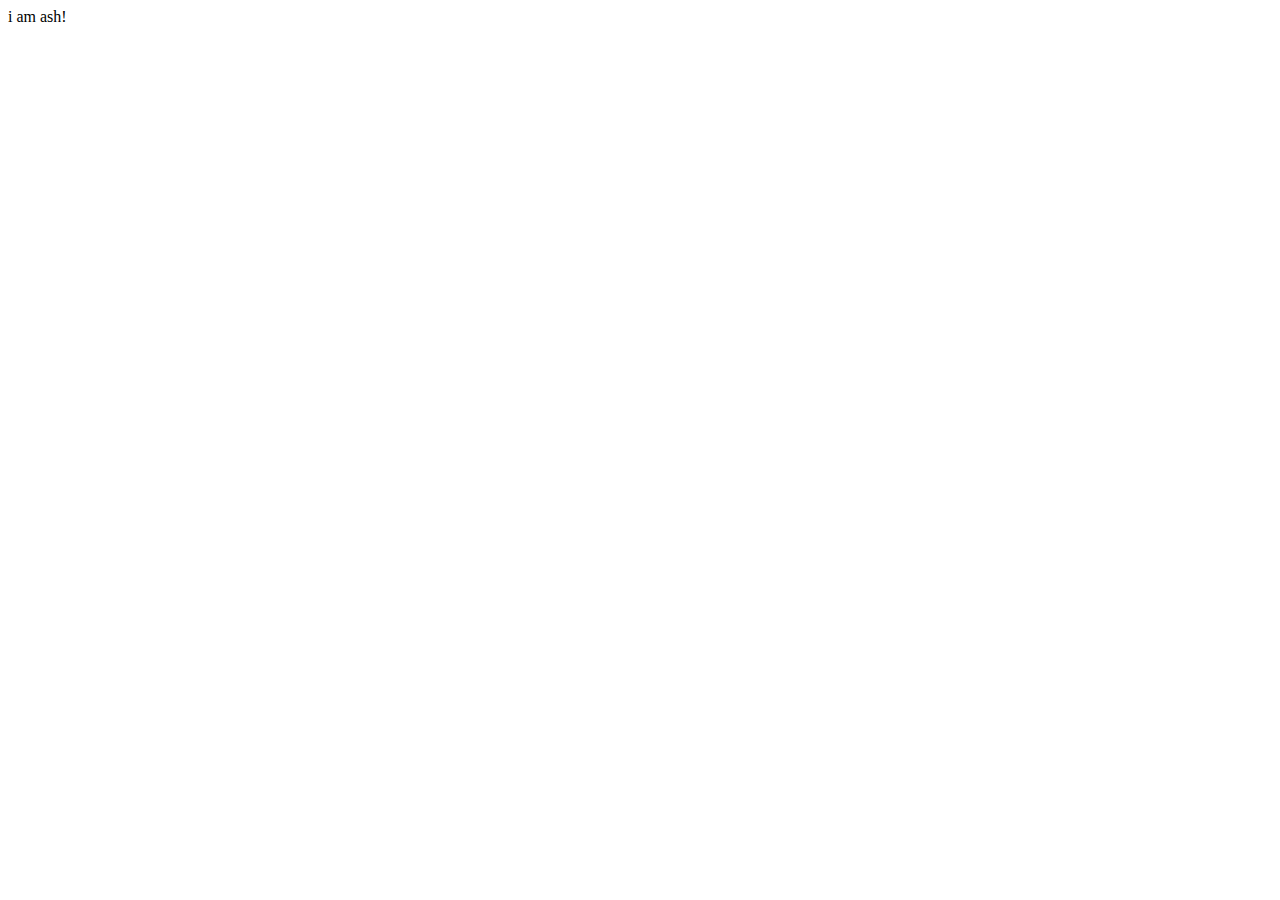
==== index.html @ db4ec818 "initial commit" ====
<!DOCTYPE html>
<html lang="en">
<head>
    <meta charset="UTF-8">
    <meta name="viewport" content="width=device-width, initial-scale=1.0">
    <title>Document</title>
</head>
<body>
    i am ash!
</body>
</html>
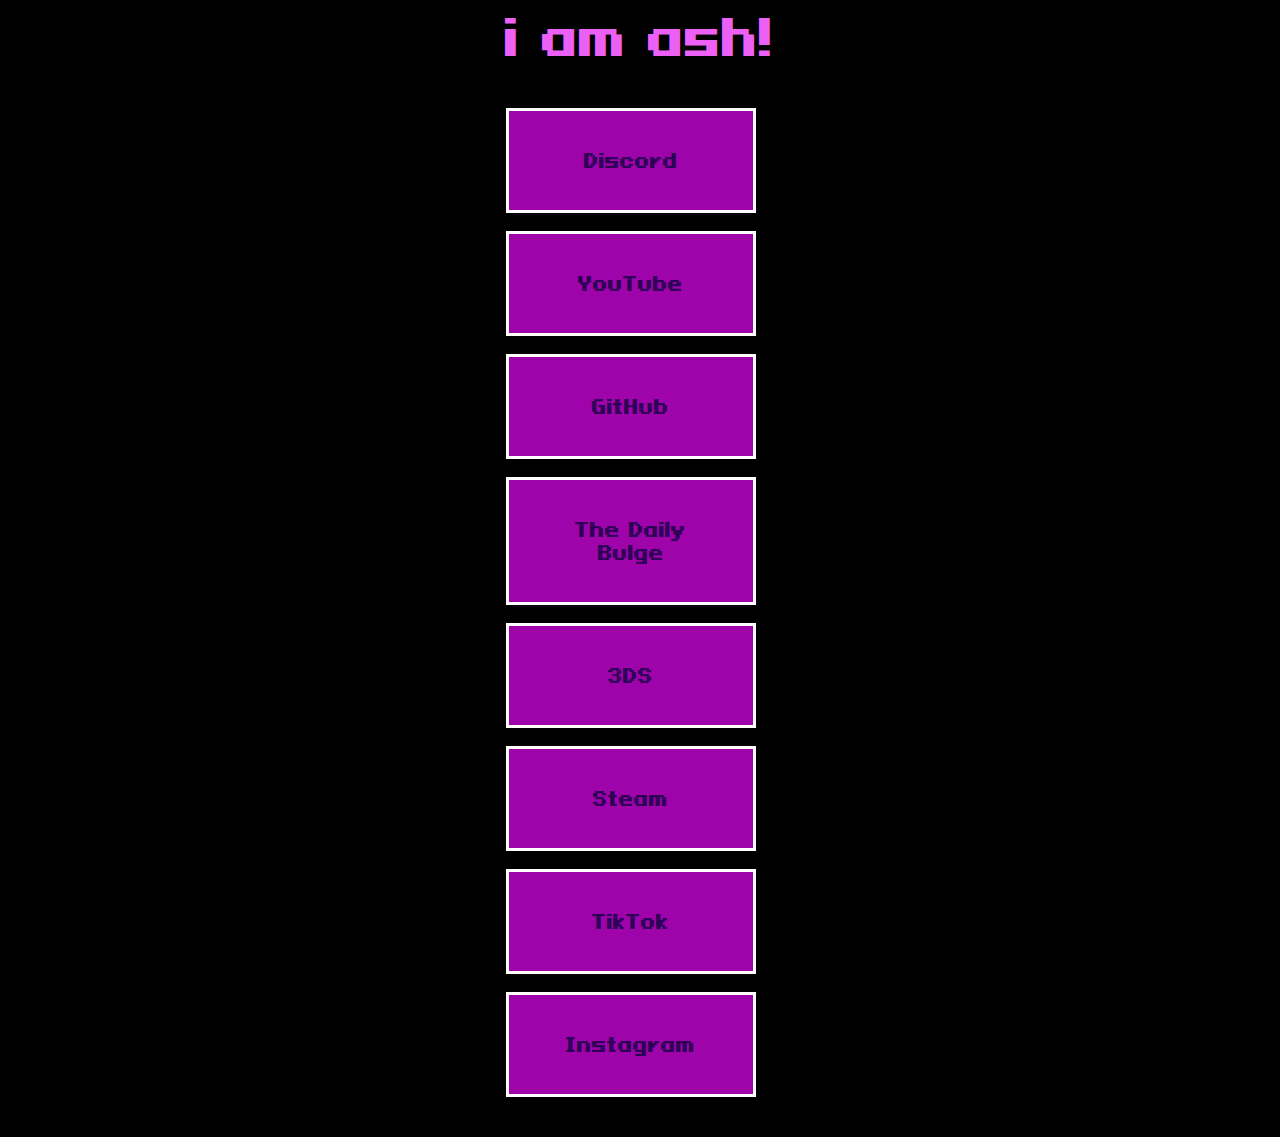
==== commit 8c1493b5: "ver 1.0" ====
--- a/index.html
+++ b/index.html
@@ -3,9 +3,42 @@
 <head>
     <meta charset="UTF-8">
     <meta name="viewport" content="width=device-width, initial-scale=1.0">
-    <title>Document</title>
+    <title>Ash's website</title>
+    <link rel="stylesheet" href="css/css.css">
+
+    <script>
+        function copyDiscord() {
+  // Get the text field
+  var copyText = document.getElementById("myInput");
+
+  navigator.clipboard.writeText("ashfromfnf");
+
+  // Alert the copied text
+  alert("You have copied my discord to your clipboard! (ashfromfnf)");
+}
+    </script>
 </head>
 <body>
-    i am ash!
+    <div class="header"><font size="100px">i am ash!</font></div>
+
+    <div class="buttons">
+    <div class="li">
+        <button onclick="copyDiscord()"><br>Discord<br>‎</button>
+        <br>
+        <button onclick="location.href='https://youtube.com/@Ash3D'"><br>YouTube<br> ‎</button></a>
+        <br>
+        <button onclick="location.href='https://github.com/Ashfromfnf'"><br>GitHub<br> ‎</button></a>
+        <br>
+        <button onclick="location.href='https://thedailybulge.net'"><br>The Daily Bulge<br> ‎</button></a>
+        <br>
+        <button onclick="location.href='https://ash.mom/3DS'"><br>3DS<br> ‎</button></a>
+        <br>
+        <button onclick="location.href='https://steamcommunity.com/id/Ashfromfnf/'"><br>Steam<br> ‎</button></a>
+        <br>
+        <button onclick="location.href='https://www.tiktok.com/@ashfromfnf'"><br>TikTok<br> ‎</button></a>
+        <br>
+        <button onclick="location.href='https://Instagram.com/ashlovesmonster'"><br>Instagram<br> ‎</button></a>
+    </div>
+    </div>
 </body>
 </html>--- a/css/css.css
+++ b/css/css.css
@@ -0,0 +1,64 @@
+@font-face {
+    font-family: "PixeloidBold";
+    src: url("./fonts/pixeloidsans-bold-webfont.woff") format("woff"),
+    url("../fonts/PixeloidSans-Bold.otf") format("opentype"),
+    }
+
+
+.header {
+    position: relative;
+    display: flex;
+    justify-content: center;
+    
+    color: #ec60f6;
+    font-family: 'PixeloidBold'
+}
+
+.li {
+    position: relative;
+    display: flex;
+    flex-direction: column;
+    justify-self: center;
+    justify-content: center;
+    width: 20%;
+    margin: 20px;
+    right: 0.75%;
+    
+}
+
+.buttons {
+    position: relative;
+    width: 99%;
+    display: flex;
+    justify-content: center;
+    justify-self: center;
+    margin: 20px;
+}
+
+
+body {
+    justify-content: center;
+    background-color: black;
+}
+
+
+
+.li button {
+    background-color: #9f04aa; 
+    border: solid;
+    border-color: rgb(255, 255, 255);
+    color: rgb(46, 0, 88);
+    padding: 15px 32px;
+    text-align: center;
+    font-family: 'PixeloidBold';
+    font-size: larger;
+}
+
+.li button:hover {
+    background-color: #f346ff; 
+    border: solid;
+    border-color: rgb(255, 255, 255);
+    color: rgb(46, 0, 88);
+    padding: 15px 32px;
+    text-align: center;
+}
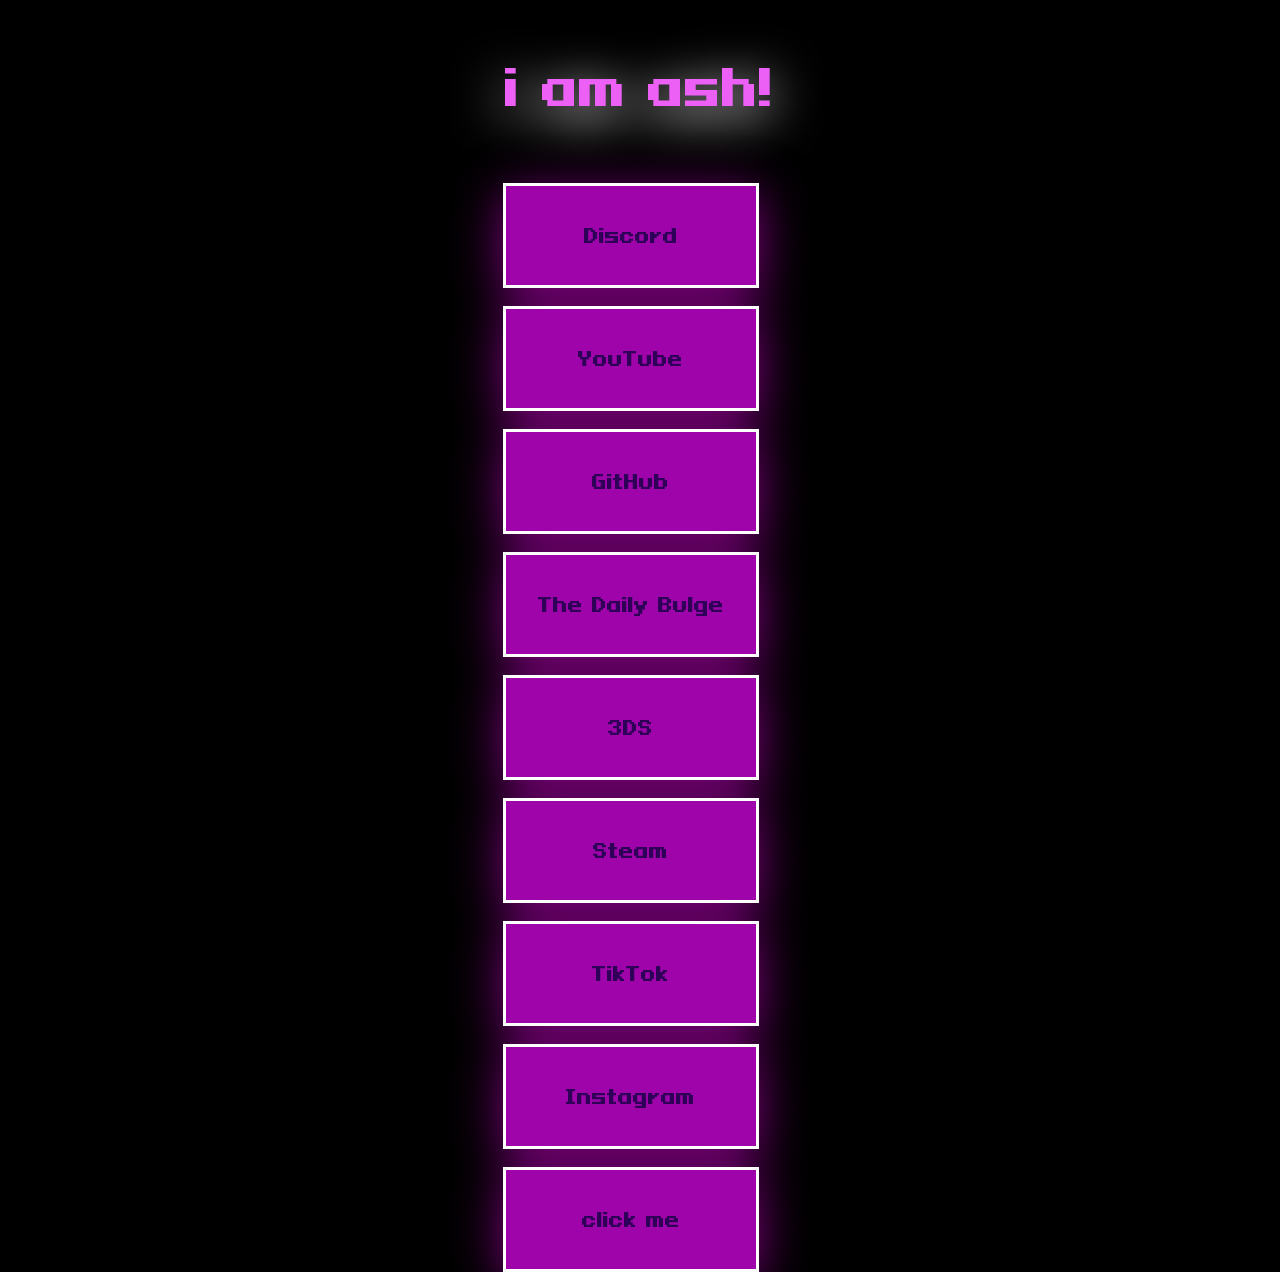
==== commit d7218e5c: "IT LOOKS SO COOL NOW WTF" ====
--- a/index.html
+++ b/index.html
@@ -5,6 +5,13 @@
     <meta name="viewport" content="width=device-width, initial-scale=1.0">
     <title>Ash's website</title>
     <link rel="stylesheet" href="css/css.css">
+    
+    
+    <meta content="Ash's Website" property="og:title" />
+    <meta content="This website is really cool.. Trust" property="og:description" />
+    <meta content="https://ash.mom" property="og:url" />
+    <meta content="https://www.shutterstock.com/shutterstock/photos/111141887/display_1500/stock-photo-happy-man-giving-thumbs-up-sign-full-length-portrait-on-white-background-111141887.jpg" property="og:image" />
+    <meta content="#A73AB7" data-react-helmet="true" name="theme-color" />
 
     <script>
         function copyDiscord() {
@@ -16,6 +23,9 @@
   // Alert the copied text
   alert("You have copied my discord to your clipboard! (ashfromfnf)");
 }
+
+
+
     </script>
 </head>
 <body>
@@ -38,7 +48,11 @@
         <button onclick="location.href='https://www.tiktok.com/@ashfromfnf'"><br>TikTok<br> ‎</button></a>
         <br>
         <button onclick="location.href='https://Instagram.com/ashlovesmonster'"><br>Instagram<br> ‎</button></a>
+        <br>
+        <button onclick="location.href='freddy.html'" class="fazbutton"><br>click me<br> ‎</button></a>
     </div>
     </div>
+
 </body>
+
 </html>--- a/css/css.css
+++ b/css/css.css
@@ -3,16 +3,27 @@
     src: url("./fonts/pixeloidsans-bold-webfont.woff") format("woff"),
     url("../fonts/PixeloidSans-Bold.otf") format("opentype"),
     }
+    
+
 
 
 .header {
     position: relative;
+    color: #ec60f6;
+    font-family: 'PixeloidBold';
     display: flex;
     justify-content: center;
-    
-    color: #ec60f6;
-    font-family: 'PixeloidBold'
+    top: 50px;
+    filter: drop-shadow(0 10px 25px white)
+
 }
+
+@keyframes tltc {
+    0% {left: 0%;}
+    50% {left: 100%;}
+    100% {left: 0%;}
+}
+
 
 .li {
     position: relative;
@@ -20,9 +31,9 @@
     flex-direction: column;
     justify-self: center;
     justify-content: center;
-    width: 20%;
     margin: 20px;
     right: 0.75%;
+    top: 75px;
     
 }
 
@@ -33,6 +44,7 @@
     justify-content: center;
     justify-self: center;
     margin: 20px;
+    filter: drop-shadow(0 10px 25px purple)
 }
 
 
@@ -52,6 +64,7 @@
     text-align: center;
     font-family: 'PixeloidBold';
     font-size: larger;
+    transition: background-color 0.5s, transform 0.5s;
 }
 
 .li button:hover {
@@ -59,6 +72,41 @@
     border: solid;
     border-color: rgb(255, 255, 255);
     color: rgb(46, 0, 88);
+    transform: scale(1.1, 1.1);
+    text-align: center;
+}
+
+
+#fredfaz {
+    display: relative;
+    width: 100%;
+    height: 100%;
+
+}
+
+
+.fazbutton {
+    background-color: #000000; 
+    border: solid;
+    border-color: rgb(0, 0, 0);
+    color: rgb(0, 0, 0);
     padding: 15px 32px;
     text-align: center;
+    font-family: 'PixeloidBold';
+    font-size: larger;
+
+    &:active + #fredfaz {
+        display: fixed;
+        width: 100%;
+        height: 100%;
+    }
 }
+
+.fazbutton:hover {
+    background-color: #f346ff; 
+    border: solid;
+    border-color: rgb(255, 255, 255);
+    color: rgb(46, 0, 88);
+    transform: scale(1.1, 1.1);
+    text-align: center;
+}
